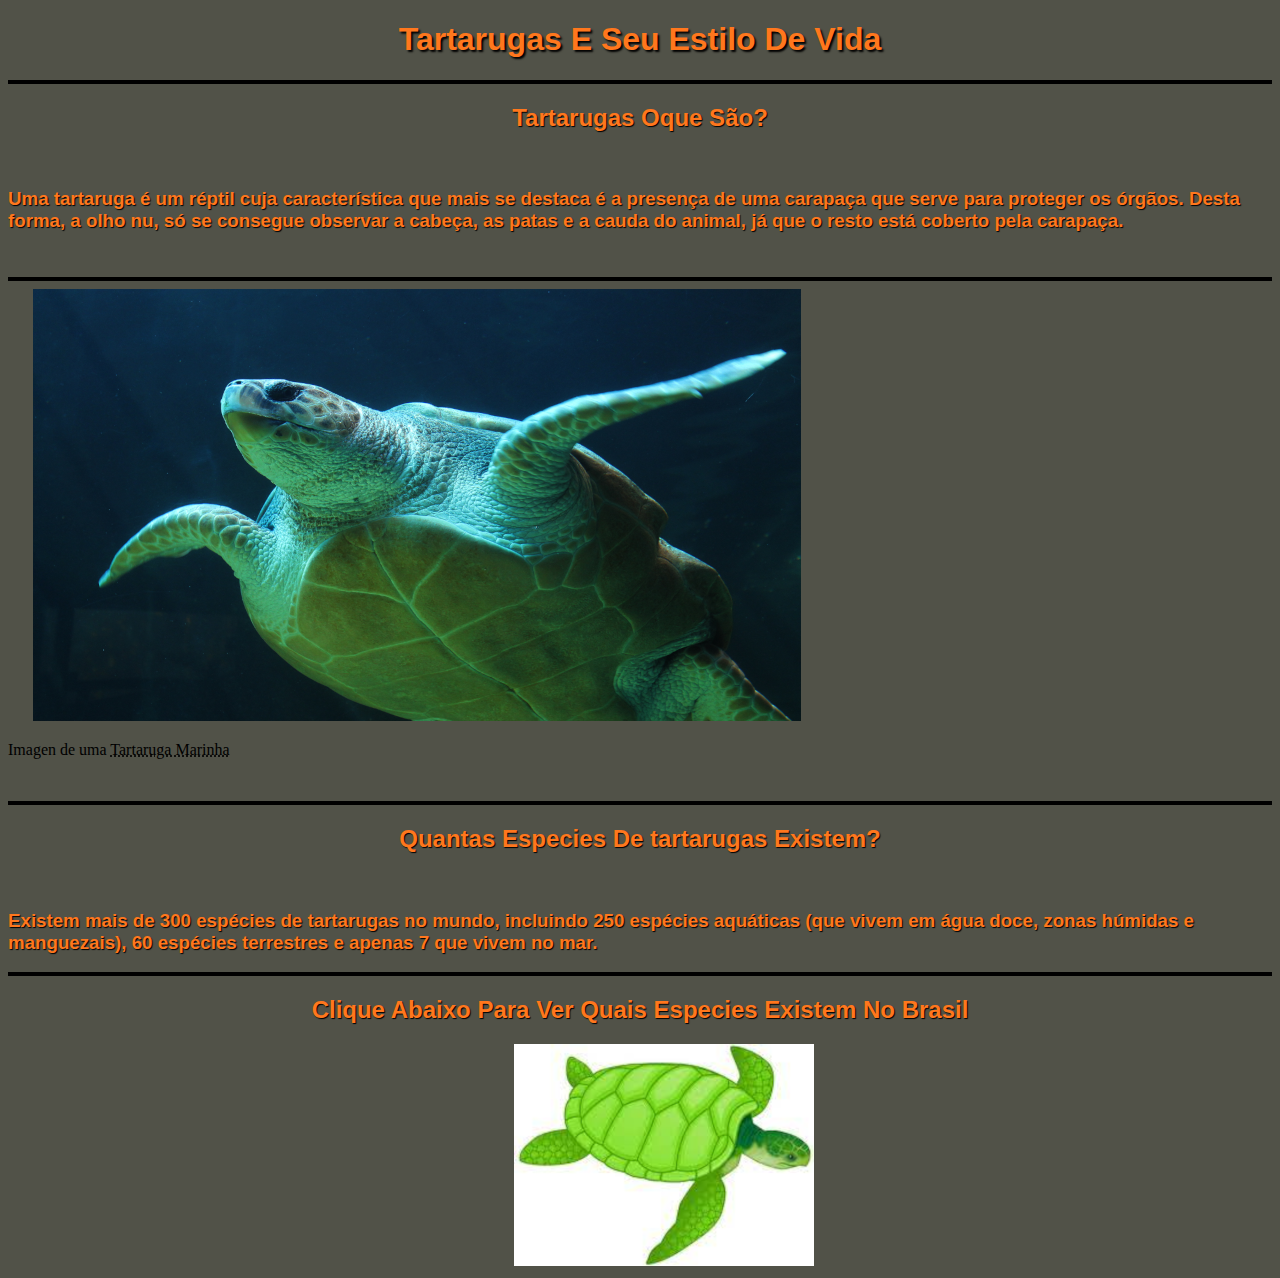
==== index.html @ bffcaf06 "09_12_2022_1100" ====
<!DOCTYPE html>
<html lang="pt-br">
<head>
    <meta charset="UTF-8">
    <meta name="viewport" content="width=device-width, initial-scale=1.0">
    <title>Turtle Life</title>
    <link rel="shortcut icon" href="imagens/tartaruga.png.png">
    <link rel="stylesheet" href="nova.css">
</head>
<body><h1>Tartarugas E Seu Estilo De Vida</h1>
    <hr>
    <H2>Tartarugas Oque São?</H2>
    <br>
        <h3>Uma tartaruga é um réptil cuja característica que mais se destaca é a presença de uma carapaça que serve para proteger os órgãos. Desta forma, a olho nu, só se consegue observar a cabeça, as patas e a cauda do animal, já que o resto está coberto pela carapaça.</h3>
        <br>
        <hr>
        <picture>
            <source media="(max-width: 768px" srcset="imagens/tartarugaP.png" type="image/png"> 
            <source media="(max-width: 768px" srcset="imagens/tartarugaP.png" type="image/png"> 
        <source media="(max-width: 1280px" srcset="imagens/tartarugaM.png" type="image/png"> 
            <img class="uu" src="imagens/tartarugaG.png" alt="tartaruga marinha nadando" >
        </picture>
        <P>Imagen de uma <abbr title="https://pxhere.com/pt/photo/1611818">Tartaruga Marinha</abbr></P>
        <br>
        <hr>
        <h2>Quantas Especies De tartarugas Existem? </h2>
        <br>
        <h3>Existem mais de 300 espécies de tartarugas no mundo, incluindo 250 espécies aquáticas (que vivem em água doce, zonas húmidas e manguezais), 60 espécies terrestres e apenas 7 que vivem no mar.</h3>
        <hr>
        <h2>Clique Abaixo Para Ver Quais Especies Existem No Brasil</h2>
        <a href="pagina2.html" ><img  class="link"  href="pagina2.html" src="imagens/tartaruga22.png" alt="link proxima pagina"></a>

    
</body>
</html>
---- nova.css ----
.uu{
    margin-left: 2%;
    margin-right: 2%;
    
}
h1{
    font-family: Arial, Helvetica, sans-serif;
    text-align: center;
    color: rgb(255, 119, 29);
    text-shadow: 2px 2px 2px #000000;
}
h2{
    font-family: Arial, Helvetica, sans-serif;
    text-align: center;
    color: rgb(255, 119, 29);
    text-shadow: 1px 1px 1px #000000;
}
h3{font-family: Arial, Helvetica, sans-serif;
    text-align: left;
    color:rgb(255, 119, 29);
    text-shadow: 1px 1px 1px #000000;}
    body{
        background-color: #515248;
    }
    hr{
        border: 2px solid #000000;
    }
    .link{
     margin-left:  40%;
     margin-right: 40%;
    }
    ol{
        font-size: 30px;
        font-family: Arial, Helvetica, sans-serif;
        text-align: left;
        color: rgb(255, 119, 29);
        text-shadow: 1px 1px 1px #000000; 
    }
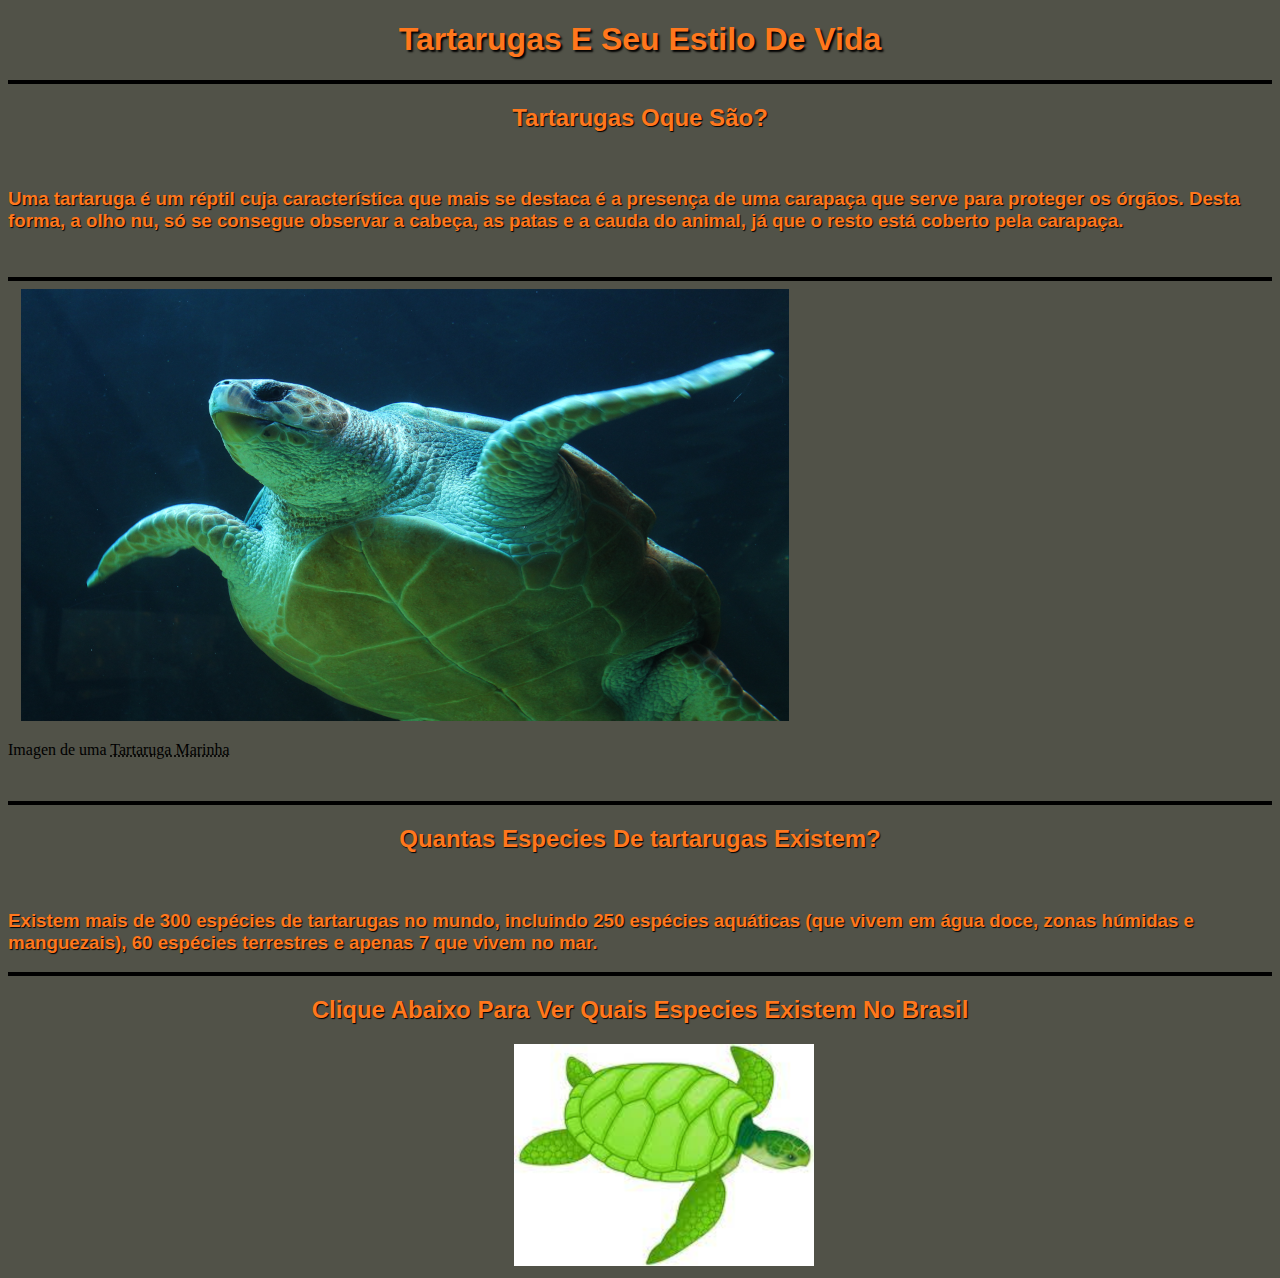
==== commit e3dd930c: "Add files via upload" ====
--- a/index.html
+++ b/index.html
@@ -15,7 +15,7 @@
         <br>
         <hr>
         <picture>
-            <source media="(max-width: 768px" srcset="imagens/tartarugaP.png" type="image/png"> 
+            <source media="(max-width: 320px" srcset="imagens/tartarugaP.png" type="image/png"> 
             <source media="(max-width: 768px" srcset="imagens/tartarugaP.png" type="image/png"> 
         <source media="(max-width: 1280px" srcset="imagens/tartarugaM.png" type="image/png"> 
             <img class="uu" src="imagens/tartarugaG.png" alt="tartaruga marinha nadando" >
--- a/nova.css
+++ b/nova.css
@@ -1,6 +1,6 @@
 .uu{
-    margin-left: 2%;
-    margin-right: 2%;
+    margin-left: 1%;
+    margin-right: 1%;
     
 }
 h1{
@@ -35,4 +35,7 @@
         text-align: left;
         color: rgb(255, 119, 29);
         text-shadow: 1px 1px 1px #000000; 
+    }
+    .hh{
+        width:100%;
     }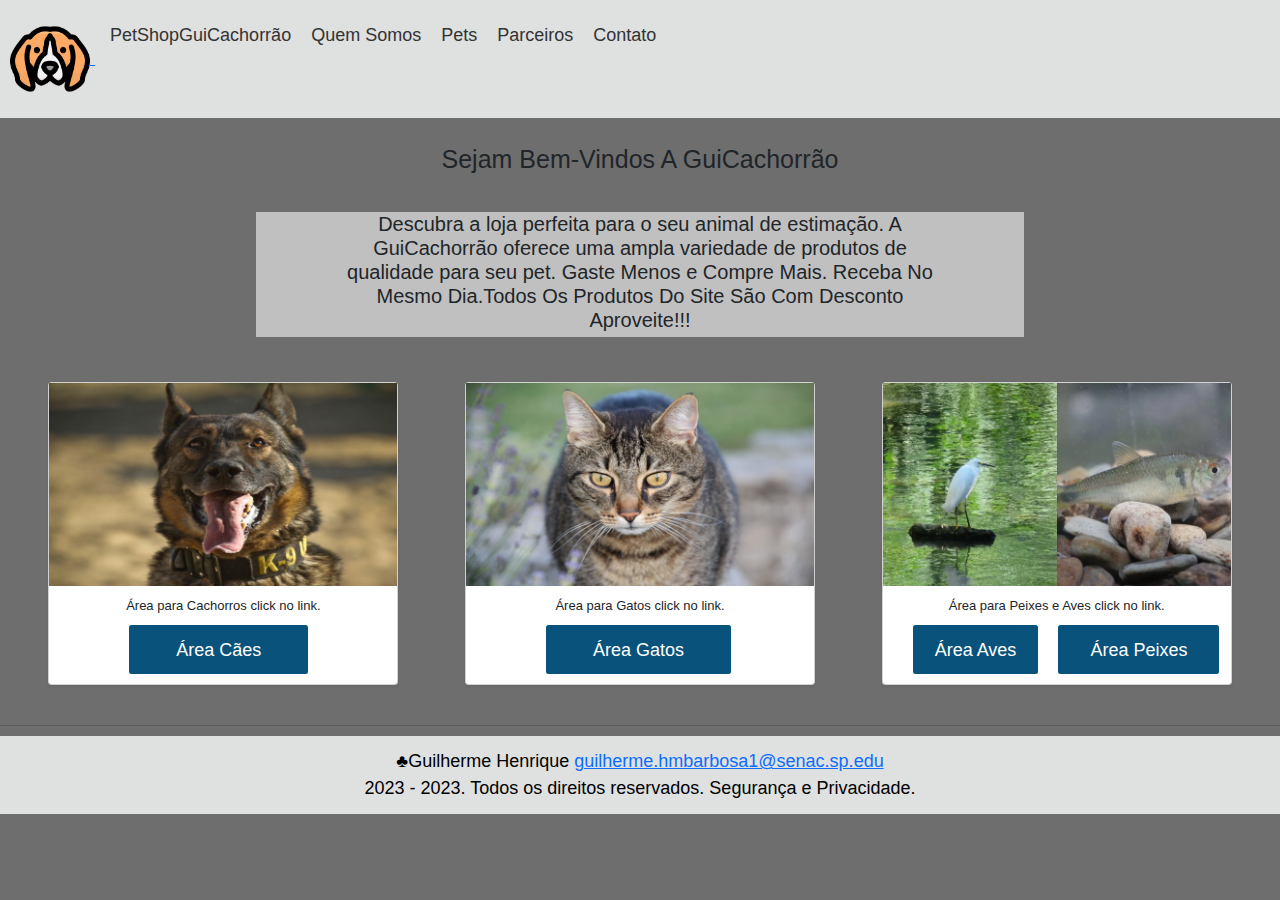
==== commit 6332d757: "Add files via upload" ====
--- a/index.html
+++ b/index.html
@@ -1,35 +1,233 @@
 <!DOCTYPE html>
 <html lang="pt-br">
+
 <head>
-    <meta charset="UTF-8">
-    <meta name="viewport" content="width=device-width, initial-scale=1.0">
-    <title>Turtle Life</title>
-    <link rel="shortcut icon" href="imagens/tartaruga.png.png">
-    <link rel="stylesheet" href="nova.css">
+
+  <meta charset="UTF-8">
+  <meta http-equiv="X-UA-Compatible" content="IE=edge">
+  <meta name="viewport" content="width=device-width, initial-scale=1.0">
+  <meta name="description"
+    content="Na GuiCachorrão você Compra Online e Receba em Horas, Frete Grátis Brasil* e Parcele em até 10x Sem Juros. Cobasi Já: Compre Online e Receba em Horas* Somente na Cobasi, Aproveite!">
+  <meta name="author" content="Guilherme Henrique">
+  <meta http-equiv="cache-control" content="no-cache">
+  <meta name="keywords"
+    content="pet-shop, pet, cachorro, gato, calopsita, piriquito, canário, tartaruga, peixes ornamentais">
+  <meta name="robots" content="index, follow">
+  <meta http-equiv="content-languege" content="pt-br, en-US, fr">
+  <meta http-equiv="content-type" content="text/html; charset=UTF-8">
+  <meta http-equiv="refresh" content="300">
+
+  <!--CSS Bootstrap-->
+  <link rel="stylesheet" href="https://maxcdn.bootstrapcdn.com/bootstrap/3.4.1/css/bootstrap.min.css">
+  <script src="https://ajax.googleapis.com/ajax/libs/jquery/3.6.1/jquery.min.js"></script>
+  <script src="https://maxcdn.bootstrapcdn.com/bootstrap/3.4.1/js/bootstrap.min.js"></script>
+
+  <link rel="stylesheet" href="css/bootstrap.min.css">
+
+  <!--CSS nativo-->
+  <link rel="stylesheet" media="screen" type="text/css" href="css/style.css">
+
+ 
+
+  <link rel="stylesheet" media="screen" type="text/css" href="css/style.css">
+  <title>PetShop GuiCachorrão</title>
 </head>
-<body><h1>Tartarugas E Seu Estilo De Vida</h1>
-    <hr>
-    <H2>Tartarugas Oque São?</H2>
+
+<body>
+  <!--inicio Cabeçalho-->
+  <div class="cont_header">
+    <header class="simple_header">
+      <table>
+        <tr>
+          <td>
+            <a href="index.html" class="link_header">
+              <img class="iconimg" width="80" height="80" src="icones/2527260.png">
+            </a>
+            &nbsp;
+          </td>
+          <nav>
+            <td>
+              <ul class="navbar">
+
+                <li>
+                  <a href="index.html" class="link_header">
+                    <span class="ts-1">PetShopGuiCachorrão</span>
+                  </a>
+                  &nbsp;
+                  &nbsp;
+                </li>
+
+                <li>
+                  <a href="Quemsomos.html" class="link_header">
+                    <span class="ts-1">Quem Somos</span>
+                  </a>
+                  &nbsp;
+                  &nbsp;
+                </li>
+
+
+                <li>
+                  <a href="" class="link_header">
+                    <span class="ts-1">Pets</span>
+                  </a>
+                  &nbsp;
+                  &nbsp;
+
+
+                  <ul class="navbar">
+                    <li><a href="dog.html" class="link_header">Cachorro</a></li>
+                    <li><a href="cat.html" class="link_header">Gatos</a></li>
+                    <li><a href="bird.html" class="link_header">Aves</a></li>
+                    <li><a href="fish.html" class="link_header">Peixes</a></li>
+                  </ul>
+                </li>
+
+                <li>
+                  <a href="parceiros.html" class="link_header">
+                    <span class="ts-1">Parceiros</span>
+                  </a>
+                  &nbsp;
+                </li>
+
+
+                <li>
+                  <a href="faleconosco.html" class="link_header">
+                    <span class="ts-1">Contato</span>
+                  </a>
+                  &nbsp;
+                </li>
+
+
+
+            </td>
+
+            </ul>
+          </nav>
+        </tr>
+      </table>
+    </header>
+  </div>
+  <!-- fim Cabeçalho -->
+   
+  <H1 style="text-align: center; margin-top: 2%;">Sejam Bem-Vindos A GuiCachorrão </H1>
+
+  <div class="col">
+    <div style="background-color:#c0c0c0;margin-left: 20%;margin-right: 20%;">
+        <h2 style="text-align: center; margin-top: 5%;margin-left: 10%;margin-right: 10%;">Descubra a loja perfeita para o seu animal de estimação. A GuiCachorrão oferece uma ampla variedade de produtos de qualidade para seu pet. Gaste Menos e Compre Mais. Receba No Mesmo Dia.Todos Os Produtos Do Site São Com Desconto Aproveite!!!</h2>
+        <div class="d-flex justify-content-between aling-items-center">
+          <div class="btn-group">
+      </div>
+    </div>
+  </div>
+
+ 
+
+  <div class="cont_home_principal">
+    
+  </div>
+  <main>
     <br>
-        <h3>Uma tartaruga é um réptil cuja característica que mais se destaca é a presença de uma carapaça que serve para proteger os órgãos. Desta forma, a olho nu, só se consegue observar a cabeça, as patas e a cauda do animal, já que o resto está coberto pela carapaça.</h3>
-        <br>
-        <hr>
-        <picture>
-            <source media="(max-width: 320px" srcset="imagens/tartarugaP.png" type="image/png"> 
-            <source media="(max-width: 768px" srcset="imagens/tartarugaP.png" type="image/png"> 
-        <source media="(max-width: 1280px" srcset="imagens/tartarugaM.png" type="image/png"> 
-            <img class="uu" src="imagens/tartarugaG.png" alt="tartaruga marinha nadando" >
-        </picture>
-        <P>Imagen de uma <abbr title="https://pxhere.com/pt/photo/1611818">Tartaruga Marinha</abbr></P>
-        <br>
-        <hr>
-        <h2>Quantas Especies De tartarugas Existem? </h2>
-        <br>
-        <h3>Existem mais de 300 espécies de tartarugas no mundo, incluindo 250 espécies aquáticas (que vivem em água doce, zonas húmidas e manguezais), 60 espécies terrestres e apenas 7 que vivem no mar.</h3>
-        <hr>
-        <h2>Clique Abaixo Para Ver Quais Especies Existem No Brasil</h2>
-        <a href="pagina2.html" ><img  class="link"  href="pagina2.html" src="imagens/tartaruga22.png" alt="link proxima pagina"></a>
+    <br>
+    <br>
+      <div class="row row-cols1 row-cols-sm-2 row-cols-md-3 g-3">
+        <div class="col">
+          <div class="card shadow-sm">
+          <img src="imagens/dog2.png" >
+            <div class="card-body">
+              <p class="card-text" style="font-size: 130%";>
+                Área para Cachorros click no link.
+              </p>
+              <div class="d-flex justify-content-between aling-items-center">
+                <div class="btn-group">
+                  <a href="dog.html">
+                  <button style="margin-left: 70px;" type="button" class="btn btn-sm btn-outline-secondary" href="dog.html">Área Cães</button>
+                </a>
+                </div>
+              </div>
+            </div>
+          </div>
+        </div>
+
+        <div class="col">
+          <div class="card shadow-sm">
+          <img src="imagens/gato3.png" >
+            <div class="card-body">
+              <p class="card-text" style="font-size: 130%";>
+                Área para Gatos click no link.
+              </p>
+              <div class="d-flex justify-content-between aling-items-center">
+                <div class="btn-group">
+                  <a href="cat.html">
+                  <button style="margin-left: 70px;" type="button" class="btn btn-sm btn-outline-secondary" >Área Gatos</button>
+                </a>
+                </div>
+              </div>
+            </div>
+          </div>
+        </div>
+
+        <div class="col">
+          <div class="card shadow-sm">
+          <img src="imagens/peixe1.png" >
+            <div class="card-body">
+              <p class="card-text" style="font-size: 130%;">
+                Área para Peixes e Aves click no link.
+              </p>
+              <div class="d-flex justify-content-between aling-items-center">
+                <div class="btn-group">
+                  <a href="bird.html">
+                  <button style="margin-left: 20px;" type="button" class="btn btn-sm btn-outline-secondary" href="bird.html">Área Aves</button></a>
+            <a href="fish.html">
+                  <button style="margin-left: 40px;" type="button" class="btn btn-sm btn-outline-secondary" href="fish.html" style="text-align: left;">Área Peixes</button>
+                </a>
+                </div>
+              </div>
+            </div>
+          </div>
+        </div>
+      </div>
+
+      
+
+
+
+
 
     
+  </main>
+
+  
+
+
+
+  <!-- fim do Carrosseu -->
+  <br>
+  <br>
+  <!-- inicio rodapé -->
+  <hr>
+  <div class="cont_footer">
+    <footer class="simple_footer">
+      <span>
+        &clubs;Guilherme Henrique
+        <a href="mailto:guilherme.hmbarbosa1@senac.sp.edu">guilherme.hmbarbosa1@senac.sp.edu</a>
+      </span>
+      <br>
+      <span>2023 - 2023. Todos os direitos reservados. Segurança e Privacidade.</span>
+
+
+
+    </footer>
+
+
+
+
+
+
+
+
+  </div>
 </body>
+
+
+
 </html>